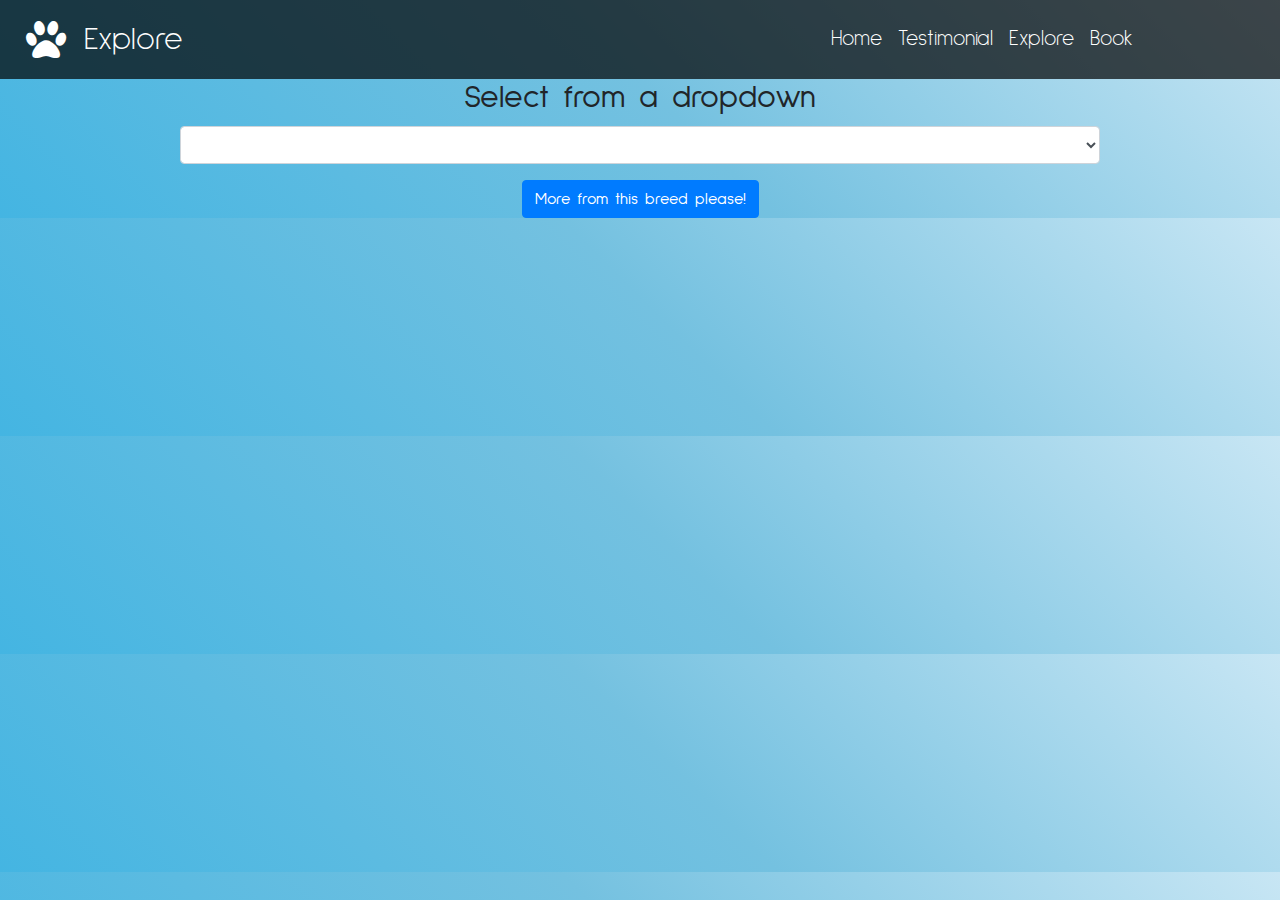
==== explore.html @ 582a5113 "first commit" ====
<!DOCTYPE html>
<html lang="en">
<head>
  <meta charset="UTF-8">
  <meta name="viewport" content="width=device-width, initial-scale=1.0">
  <meta http-equiv="X-UA-Compatible" content="ie=edge">
  <link rel="stylesheet" href="https://stackpath.bootstrapcdn.com/bootstrap/4.4.1/css/bootstrap.min.css">
  <!-- <link rel="stylesheet" href="https://stackpath.bootstrapcdn.com/font-awesome/4.7.0/css/font-awesome.min.css"> -->
  <link href="https://fonts.googleapis.com/css?family=Roboto:300,400,500,700|Sulphur+Point:400,700&display=swap" rel="stylesheet">
  <link rel="stylesheet" href="https://cdnjs.cloudflare.com/ajax/libs/font-awesome/4.7.0/css/font-awesome.min.css">
  <link rel="stylesheet" href="css/explore.css">
  <title>Explore</title>
</head>
<body>
  
  <nav class="navbar navbar-expand-lg">
    <a href="index.html"><i class="fa fa-paw mr-2"></i></a>
    <a class="navbar-brand" href="index.html">Explore</a>
     <div class="collapse navbar-collapse" id="navbarNav">
      <ul class="navbar-nav">
        <li class="nav-item">
            <a href="index.html" class="nav-link">Home</a>
          </li>
          <!-- <li class="nav-item">
              <a href="#about" class="nav-link">About</a>
            </li> -->
            <li class="nav-item">
                <a href="testimonial.html" class="nav-link">Testimonial</a>
              </li>
              <li class="nav-item">
                  <a href="explore.html" class="nav-link">Explore</a>
                </li>
                <li class="nav-item">
                    <a href="#" class="nav-link" data-toggle="modal" data-target="#bookingModal">Book</a>
                  </li>
                </ul>  
              </div> 
            </nav>


            <div class="container-fluid">
              <div class="container">
                <div class="row text-center">
                  <div class="col-md-10 offset-md-1">
                    <h2>Select from a dropdown</h2>
                    <div class="form-group">
                      <select name="doggosDropdown" id="doggoDropDown" class="form-control"></select>
                    </div>
                    <div id="listImageContainer"></div>
                    <button class="btn btn-primary list">More from this breed please!</button>
                  </div>
                </div>
             </div><!--end container-->
            </div>
            <!-- <div class="container">
              <div class="container my-5">
                <div class="jumbotron bg-dark">
                  <h3 class="text-center text-white">Search For Any Dog</h3>
                  <form id="searchForm">
                    <select name="doggosDropdown" id="doggoDropDown" class="form-control"></select>
                     <input type="text" class="form-control" id="search" placeholder="Search for Dogs..."> -->
                    <!-- <button id="search-btn" type="submit">Search Now</button>
                  </form>
                </div>
              </div> -->
            
              <div class="container">
                <div class="text-center" id="woof"></div>
                <div id="dog_details"></div>
                <div id="dog_pic"></div>
              </div>
            </div>




            
            <script src="main.js"></script>
            <script src="https://code.jquery.com/jquery-3.4.1.slim.min.js" integrity="sha384-J6qa4849blE2+poT4WnyKhv5vZF5SrPo0iEjwBvKU7imGFAV0wwj1yYfoRSJoZ+n" crossorigin="anonymous"></script>
            <script type="text/javascript" src="https://code.jquery.com/jquery-2.1.4.js"></script>
            <script src="https://cdn.jsdelivr.net/npm/popper.js@1.16.0/dist/umd/popper.min.js" integrity="sha384-Q6E9RHvbIyZFJoft+2mJbHaEWldlvI9IOYy5n3zV9zzTtmI3UksdQRVvoxMfooAo" crossorigin="anonymous"></script>
            <script src="https://stackpath.bootstrapcdn.com/bootstrap/4.4.1/js/bootstrap.min.js" integrity="sha384-wfSDF2E50Y2D1uUdj0O3uMBJnjuUD4Ih7YwaYd1iqfktj0Uod8GCExl3Og8ifwB6" crossorigin="anonymous"></script>
</body>
</html>
---- css/explore.css ----
/* Explore Section */
    
    body,html {
      background: #44b5e2; 
      background: -moz-linear-gradient(45deg,  #44b5e2 0%, #74c1e0 52%, #c8e6f4 100%); 
      background: -webkit-linear-gradient(45deg,  #44b5e2 0%,#74c1e0 52%,#c8e6f4 100%); 
      background: linear-gradient(45deg,  #44b5e2 0%,#74c1e0 52%,#c8e6f4 100%); 
      filter: progid:DXImageTransform.Microsoft.gradient( startColorstr='#44b5e2', endColorstr='#c8e6f4',GradientType=1 ); 
    
      margin: 0;
      padding: 0;
      font-family: 'Roboto', sans-serif;
      font-family: 'Sulphur Point', sans-serif;
      /* overflow: hidden; */
    }
  
    .container {
      overflow-x: hidden;
    }

    .navbar {
      background: rgba(0,0,0,0.7);
    }
  
    .navbar-brand {
      font-size: 2em;
      font-weight: 100;
      color: #fff;
    }
  
    .navbar-brand:hover {
      color:#fff;
    }
    
    #navbarNav {
      margin-left: 50%;
    }
  
    .nav-link {
      font-size: 1.3em;
      font-weight: 100;
      color: #fff;
      /* color: rgb(131, 149, 153); */
    }
  
    .nav-link:hover {
      color:#fff;
      border-bottom: 1px solid #fff;
    }

    .fa-paw {
      font-size: 2.7em;
      padding:10px;
      color: #fff;
    }
    
    .fa-paw:hover {
      color: #44b5e2;
      transform: scale(1.3, 1.3);
      transition-duration: 1.2s;
    }

    .jumbotron {
      padding: 2rem 2rem!important; 
      margin-bottom: 0;
    }

    btn, #search-btn {
      background: #44b5e2!important; 
      border: none;
      border-radius: 3px;
      display: flex;
      justify-content: center;
      align-items: center;
      width: 12%;
      padding: 6px;
      font-size: 1.1rem;
      margin: 15px auto;
    }

    btn, #search-btn:hover {
      color: #44b5e2!important;
      background: #fff!important;
      transition: 0.6s ease-in-out;
    }

    @media (max-width: 990px) {
      .navbar-brand {
        position: absolute;
        left: 81px;
      }
    }
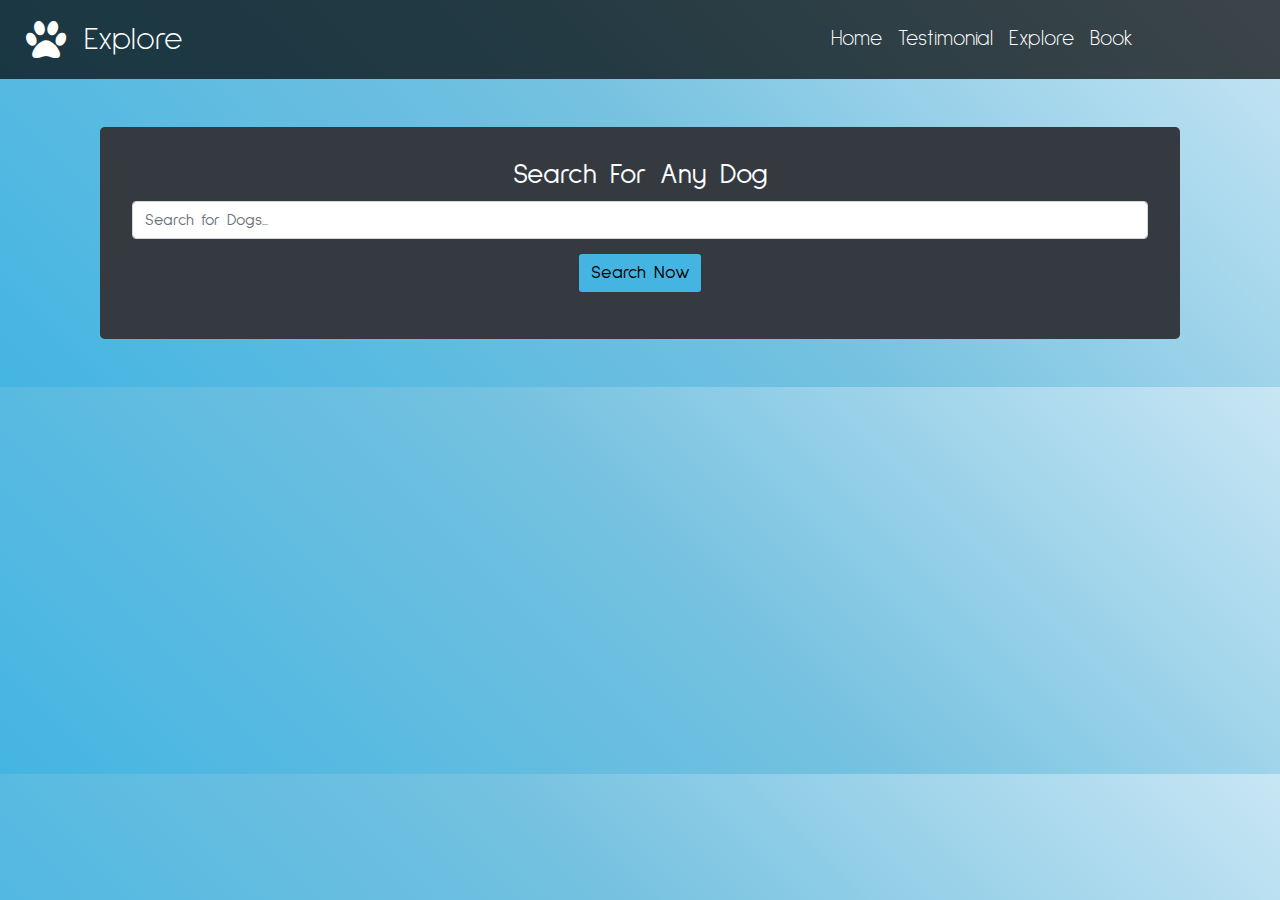
==== commit c8c9fa30: "update" ====
--- a/explore.html
+++ b/explore.html
@@ -37,8 +37,25 @@
               </div> 
             </nav>
 
+            <div class="container">
+              <div class="container my-5">
+                <div class="jumbotron bg-dark">
+                  <h3 class="text-center text-white">Search For Any Dog</h3>
+                  <form id="searchForm">
+                     <input type="text" class="form-control" id="search" placeholder="Search for Dogs..."> 
+                    <button id="search-btn" type="submit">Search Now</button>
+                  </form>
+                </div>
+              </div>
+            
+              <div class="container">
+                <div class="text-center" id="woof"></div>
+                <div id="dog_details"></div>
+                <div id="dog_pic"></div>
+              </div>
+            </div>
 
-            <div class="container-fluid">
+            <!-- <div class="container-fluid">
               <div class="container">
                 <div class="row text-center">
                   <div class="col-md-10 offset-md-1">
@@ -50,28 +67,8 @@
                     <button class="btn btn-primary list">More from this breed please!</button>
                   </div>
                 </div>
-             </div><!--end container-->
-            </div>
-            <!-- <div class="container">
-              <div class="container my-5">
-                <div class="jumbotron bg-dark">
-                  <h3 class="text-center text-white">Search For Any Dog</h3>
-                  <form id="searchForm">
-                    <select name="doggosDropdown" id="doggoDropDown" class="form-control"></select>
-                     <input type="text" class="form-control" id="search" placeholder="Search for Dogs..."> -->
-                    <!-- <button id="search-btn" type="submit">Search Now</button>
-                  </form>
-                </div>
-              </div> -->
-            
-              <div class="container">
-                <div class="text-center" id="woof"></div>
-                <div id="dog_details"></div>
-                <div id="dog_pic"></div>
-              </div>
-            </div>
-
-
+             </div>end container
+            </div>-->
 
 
             
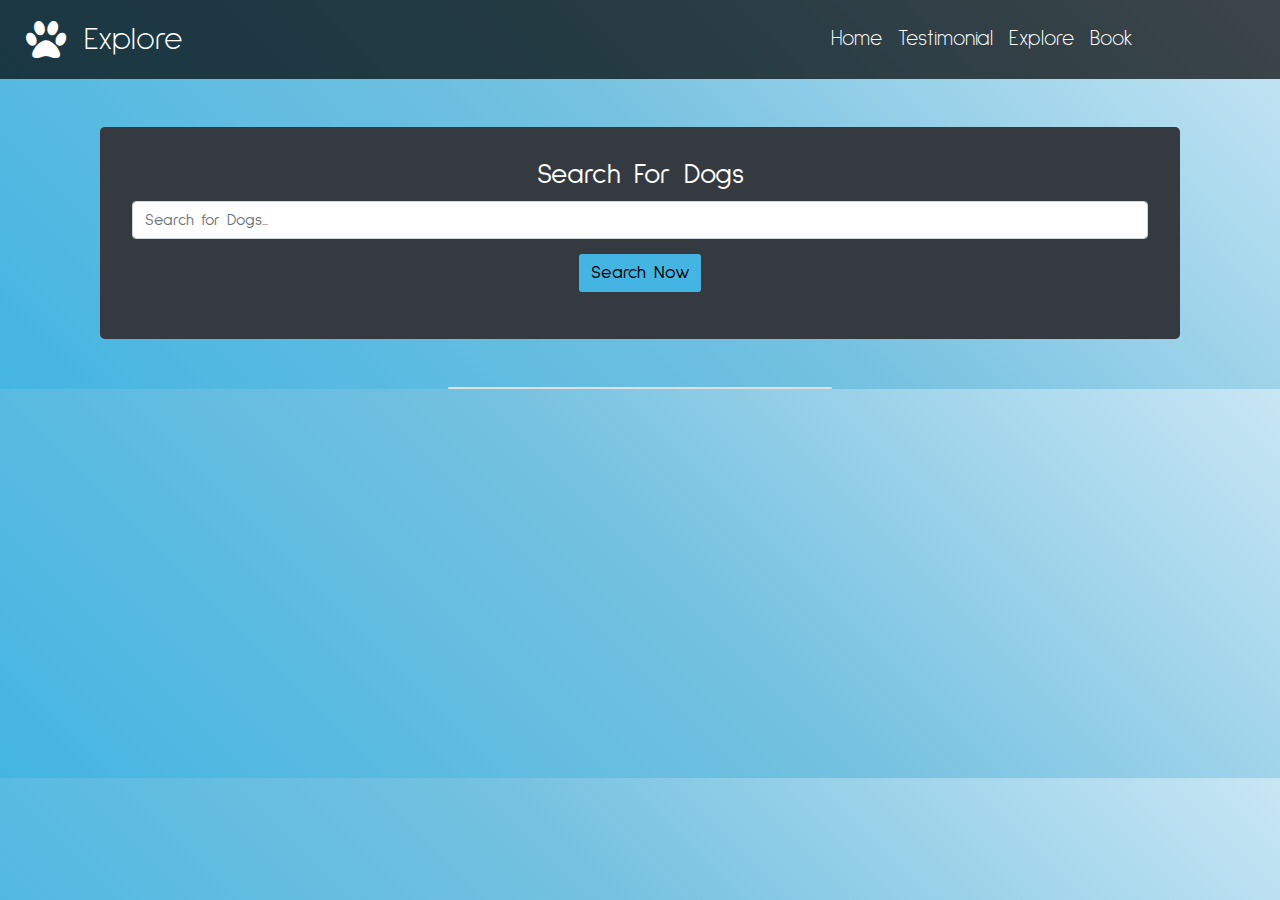
==== commit 4e3c9a64: "update file" ====
--- a/explore.html
+++ b/explore.html
@@ -5,10 +5,10 @@
   <meta name="viewport" content="width=device-width, initial-scale=1.0">
   <meta http-equiv="X-UA-Compatible" content="ie=edge">
   <link rel="stylesheet" href="https://stackpath.bootstrapcdn.com/bootstrap/4.4.1/css/bootstrap.min.css">
-  <!-- <link rel="stylesheet" href="https://stackpath.bootstrapcdn.com/font-awesome/4.7.0/css/font-awesome.min.css"> -->
   <link href="https://fonts.googleapis.com/css?family=Roboto:300,400,500,700|Sulphur+Point:400,700&display=swap" rel="stylesheet">
   <link rel="stylesheet" href="https://cdnjs.cloudflare.com/ajax/libs/font-awesome/4.7.0/css/font-awesome.min.css">
   <link rel="stylesheet" href="css/explore.css">
+  <!-- <script src="https://cdn.jsdelivr.net/npm/axios/dist/axios.min.js"></script> -->
   <title>Explore</title>
 </head>
 <body>
@@ -40,35 +40,28 @@
             <div class="container">
               <div class="container my-5">
                 <div class="jumbotron bg-dark">
-                  <h3 class="text-center text-white">Search For Any Dog</h3>
+                  <h3 class="text-center text-white">Search For Dogs</h3>
                   <form id="searchForm">
                      <input type="text" class="form-control" id="search" placeholder="Search for Dogs..."> 
-                    <button id="search-btn" type="submit">Search Now</button>
+                    <button id="search-btn">Search Now</button>
                   </form>
                 </div>
               </div>
+            </div>
             
-              <div class="container">
-                <div class="text-center" id="woof"></div>
-                <div id="dog_details"></div>
-                <div id="dog_pic"></div>
+
+              <div class="card" id="card_2" style="width: 24rem;">
+                <!-- <img src="/images/second_pic.jpg" class="card-img-top" alt="...">
+                <div class="card-body">
+                  <h5 class="card-title text-center">Card title</h5>
+                  <p class="card-text">Some quick example text to build on the card title and make up the bulk of the card's content.</p>
+                </div>
+                <ul class="list-group list-group-flush text-center">
+                  <li class="list-group-item">Cras justo odio</li>
+                  <li class="list-group-item">Dapibus ac facilisis in</li>
+                  <li class="list-group-item">Vestibulum at eros</li>
+                </ul> -->
               </div>
-            </div>
-
-            <!-- <div class="container-fluid">
-              <div class="container">
-                <div class="row text-center">
-                  <div class="col-md-10 offset-md-1">
-                    <h2>Select from a dropdown</h2>
-                    <div class="form-group">
-                      <select name="doggosDropdown" id="doggoDropDown" class="form-control"></select>
-                    </div>
-                    <div id="listImageContainer"></div>
-                    <button class="btn btn-primary list">More from this breed please!</button>
-                  </div>
-                </div>
-             </div>end container
-            </div>-->
 
 
             
--- a/css/explore.css
+++ b/css/explore.css
@@ -65,6 +65,10 @@
       margin-bottom: 0;
     }
 
+    #card_2 {
+      margin: 0 auto;
+    }
+
     btn, #search-btn {
       background: #44b5e2!important; 
       border: none;
@@ -84,6 +88,7 @@
       transition: 0.6s ease-in-out;
     }
 
+
     @media (max-width: 990px) {
       .navbar-brand {
         position: absolute;
